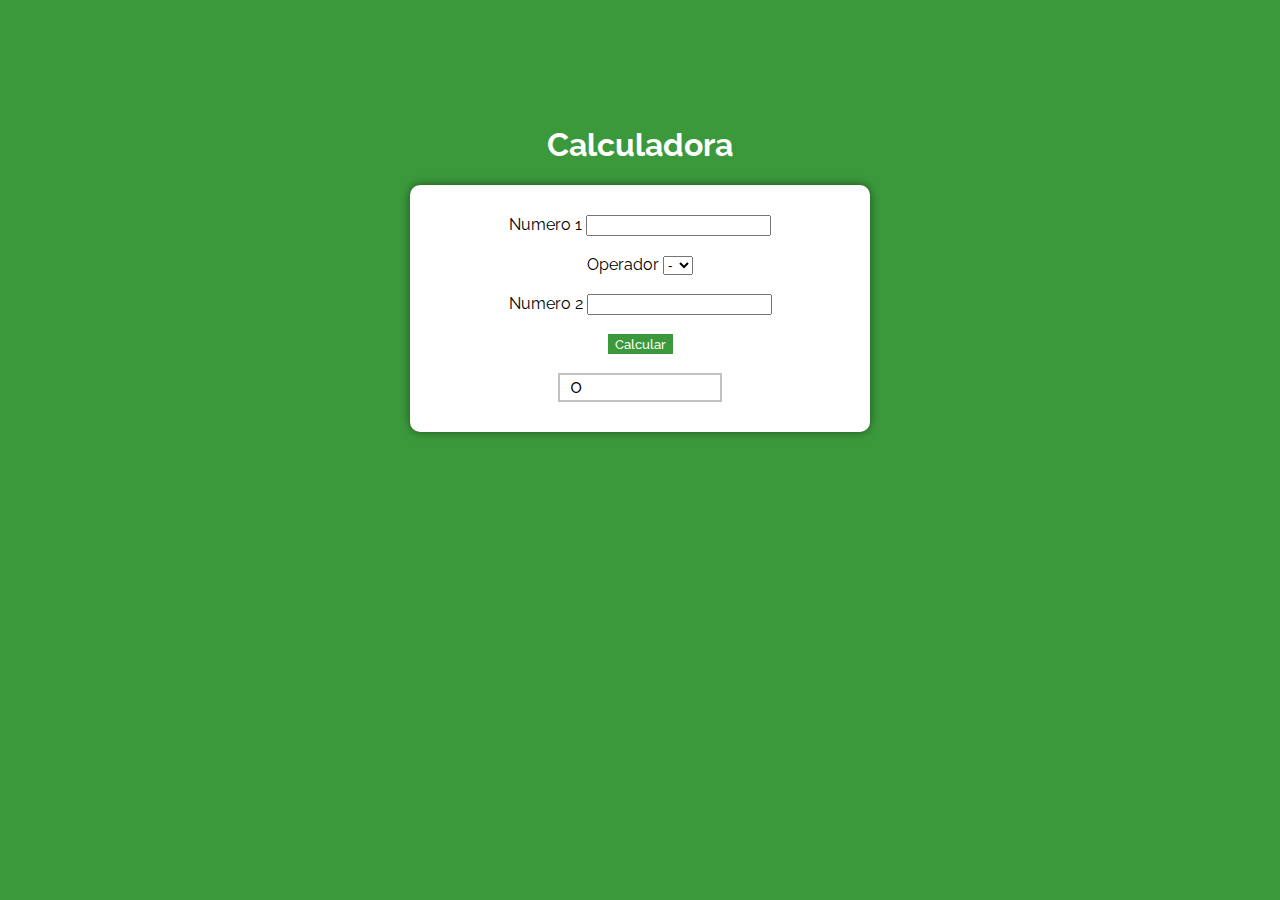
==== calculadora/index.html @ 9a34e568 "Exercuce Calculadora" ====
<!DOCTYPE html>
<html lang="pt-br">
<head>
    <meta charset="UTF-8">
    <meta http-equiv="X-UA-Compatible" content="IE=edge">
    <meta name="viewport" content="width=device-width, initial-scale=1.0">
    <title>Calculadora</title>
    <link rel="preconnect" href="https://fonts.gstatic.com">
    <link href="https://fonts.googleapis.com/css2?family=Raleway:ital,wght@0,300;0,500;1,900&display=swap" rel="stylesheet">
    <style>
        html{
            background-color: rgb(59, 153, 59);
        }
        header{
            text-align: center;
            color: rgb(255, 255, 255);
            margin-top: 10%;
            font-family: 'Raleway', sans-serif;
        }
        main{
            background-color: white;
            box-shadow: 0px 0px 10px rgba(0, 0, 0, 0.474);
            width: 400px;
            text-align: center;
            padding: 30px;
            margin-left: auto;
            margin-right: auto;
            font-family: 'Raleway', sans-serif;
            border-radius: 10px;
        }
        .result{
            border: 2px solid rgba(150, 150, 150, 0.575);
            height: 25px;
            text-align: left;
            width: 160px;
            margin-left: auto;
            margin-right: auto;
        }
        .result p {
            font-size: 20px;
            margin-left: 10px;
            margin-top: -1px;
        }
        button{
            border: 1px solid rgba(0, 0, 0, 0);
            color: white;
            background-color: rgb(59, 153, 59) ;
            font-family: 'Raleway', sans-serif;
            font-weight: 500;
        }
    </style>
</head>
<body>
    <header>
        <h1>Calculadora</h1>
    </header>
    <main>
        <label for="calc">Numero 1</label>
        <input type="number" name="calc" id="calc1">
        <br>
        <br>
        <label for="operador">Operador</label>
        <select name="sel" id="operador">
            <option value="sub">-</option>
            <option value="soma">+</option>
            <option value="div">:</option>
            <option value="mult">x</option>
        </select>
        <br>
        <br>
        <label for="calc">Numero 2</label>
        <input type="number" name="calc" id="calc2">
        <br>
        <br>
        <button id="calc-btn" onclick="calcular()">
            Calcular
        </button>   
        <br>
        <br>
        <div class="result">
            <p></p>
        </div>
    </main>
    <script src="script.js"></script>
</body>
</html>
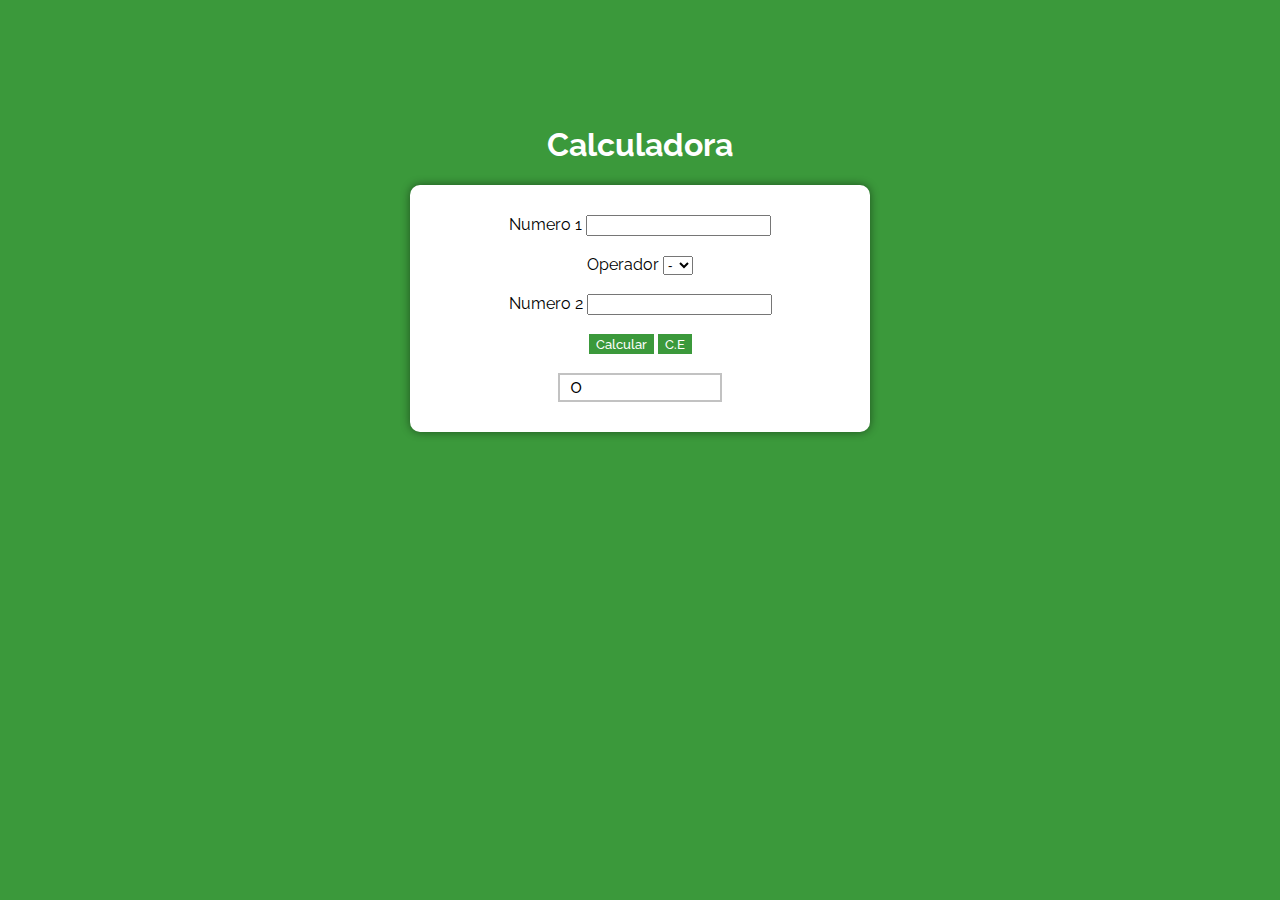
==== commit 3ed04ffa: "Last" ====
--- a/calculadora/index.html
+++ b/calculadora/index.html
@@ -74,7 +74,10 @@
         <br>
         <button id="calc-btn" onclick="calcular()">
             Calcular
-        </button>   
+        </button>
+        <button id="ce-btn" onclick="clean()">
+            C.E
+        </button>
         <br>
         <br>
         <div class="result">
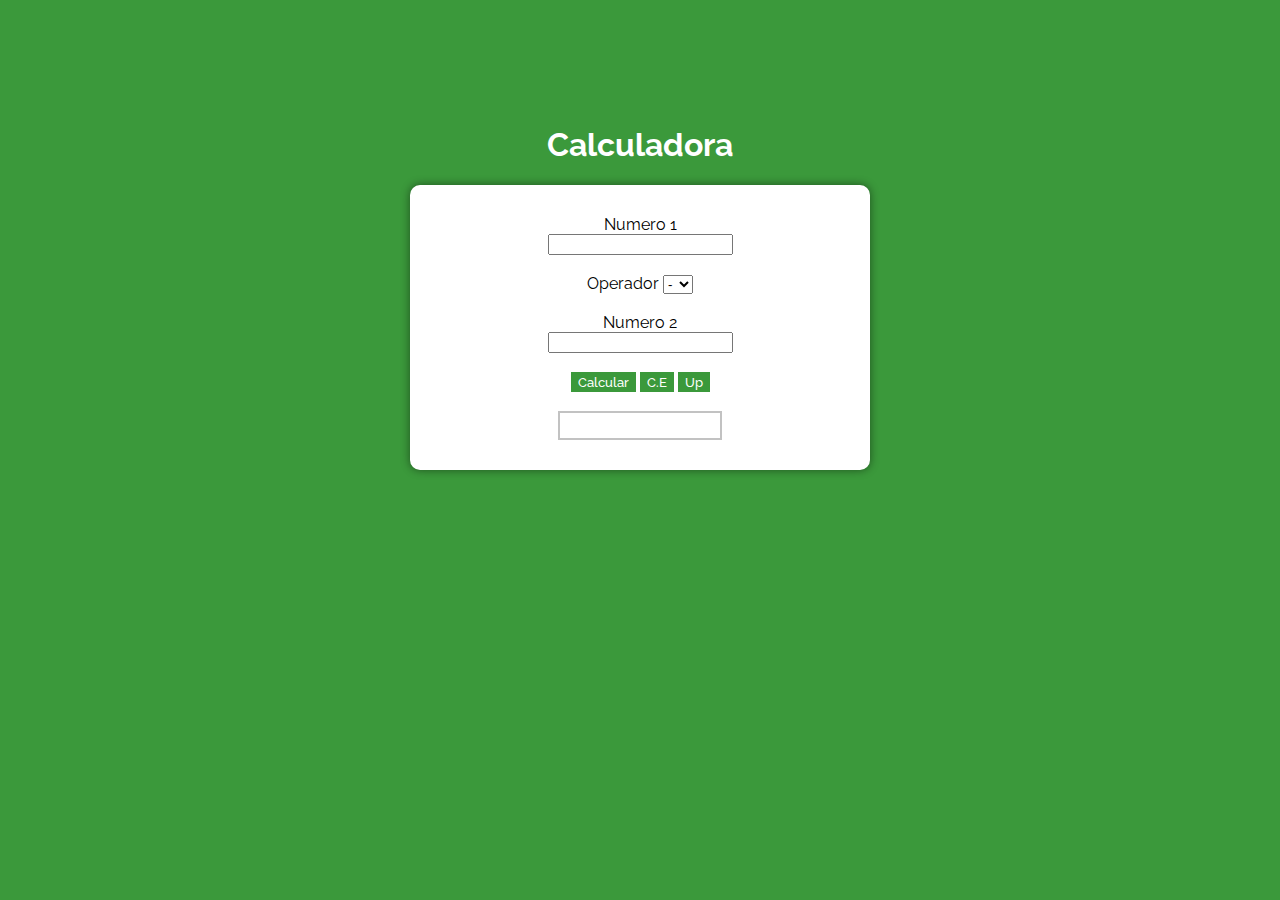
==== commit 7e7fe904: "CE btn" ====
--- a/calculadora/index.html
+++ b/calculadora/index.html
@@ -56,8 +56,9 @@
     </header>
     <main>
         <label for="calc">Numero 1</label>
+        <div class="n1">
         <input type="number" name="calc" id="calc1">
-        <br>
+        </div>
         <br>
         <label for="operador">Operador</label>
         <select name="sel" id="operador">
@@ -69,14 +70,18 @@
         <br>
         <br>
         <label for="calc">Numero 2</label>
+        <div id="n2">
         <input type="number" name="calc" id="calc2">
-        <br>
+        </div>
         <br>
         <button id="calc-btn" onclick="calcular()">
             Calcular
         </button>
-        <button id="ce-btn" onclick="clean()">
+        <button id="ce-btn" onclick="limpar()">
             C.E
+        </button>
+        <button id="up-btn" onclick="Subir()">
+            Up
         </button>
         <br>
         <br>
